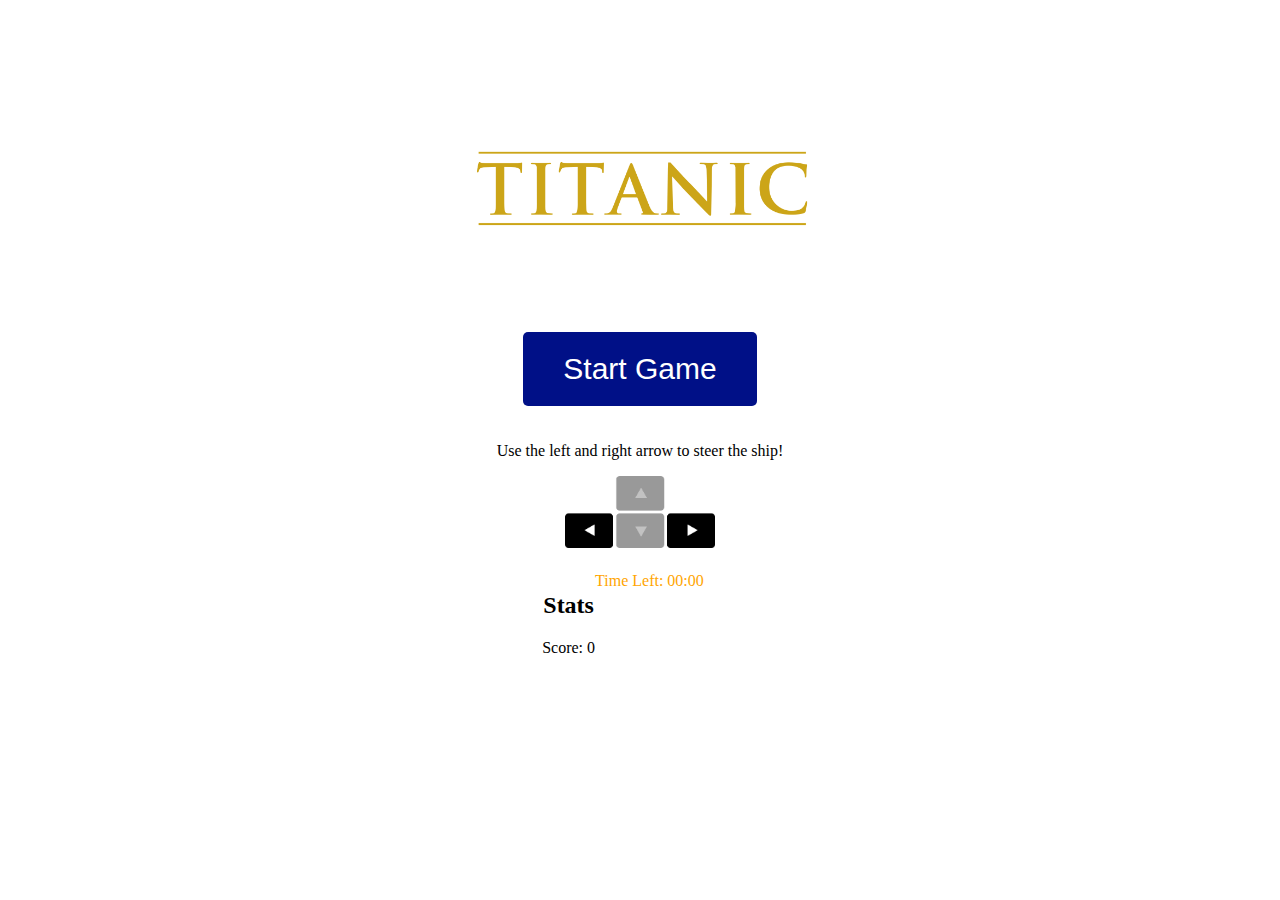
==== index.html @ a1a4803d "deploy3" ====
<!DOCTYPE html>
<html lang="en">

<head>
  <meta charset="UTF-8" />
  <meta name="viewport" content="width=device-width, initial-scale=1.0" />
  <meta http-equiv="X-UA-Compatible" content="ie=edge" />
  <link rel="stylesheet" href="./docs/styles/style.css" />
  <title>TITANIC XTREME DRIFT</title>
</head>

<body>
  <main>
    <!-- #game-intro is initially shown on the game start screen -->

    <div id="game-intro">
      <br />
      <br />
      <br />
      <br />
      <br />
      <br />
      <img src="./docs/images/titaniclogo.png" alt="" class="logo-img" />
      <br />
      <br />
      <br />
      <br />
      <br />
      <br />
      <!--<img src="./images/titanicicon2.png" alt="" class="logo-img" />
        <br />-->
      <button id="start-button">Start Game</button>
      <p>Use the left and right arrow to steer the ship!</p>
      <img src="./docs/images/arrows.png" alt="" class="arrows-img" />
    </div>
    <div>
      <img id="sky-img" src=".docs/images/night sky.jpeg" alt="" />
    </div>

    <div id="game-container">
      <div>
        <h2>Stats</h2>
        <p>Score: <span id="score">0</span></p>
        
      </div>
      <div id="time-remaining">Time Left: <span>00:00</span></div>
      <!-- #game-screen is initially hidden using CSS style display: none -->


      <div id="game-screen"></div>
      <audio id="soundtrackCrash" src="./docs/audio/crash trim.mp3"></audio>
      <audio id="soundtrackGame" src="./docs/audio/gas.mp3"></audio>
      <audio id="soundtrackLose" src="./docs/audio/people screaming - sound effect.mp3"></audio>
      <audio id="soundtrackWin" src="./docs/audio/My Heart Will Go On.mp3"></audio>
      <audio id="soundtrackEngine" src="./docs/audio/Engine And Speedy Driving Sound Effect-[AudioTrimmer.com].mp3"></audio>
      
    </div>

    <!-- #game-end is initially hidden using CSS style display: none -->
    <div id="game-end">
      <img src="./docs/images/titanicicon2.png" alt="" class="logo-img" />
      <h1>Game Over</h1>
      <br />
      <button id="restart-button">Restart</button>
    </div>

    <div id="win-game">
      <img src="./docs/images/wingame.jpg" alt="">
      <h1>You Win!</h1>
      <br />
      <button id="restart-buttonWin">Restart</button>
    </div>
  </main>

  <script type="text/javascript" src="./docs/js/obstacle.js"></script>
  <script type="text/javascript" src="./docs/js/player.js"></script>
  <script type="text/javascript" src="./docs/js/game.js"></script>
  <script type="text/javascript" src="./docs/js/script.js"></script>

</body>

</html>
---- docs/styles/style.css ----
body {
  padding: 0;
  text-align: center;
}

#game-intro {
  padding: 20px 0px;
}

#game-container {
  display: flex;
  width: 100vw;
  
  justify-content: center;
}

#sky-img {
  display: none;
}

#game-screen {
  display: none;
  align-content: center;
  
  overflow: hidden;
  position: relative;
  background-image: url(../images/sea.png);
  background-size: cover;
  animation: slide 5s linear infinite;
}

@keyframes slide {
  from {
    background-position: -60px, -10px;
  }
  to {
    background-position: -170px, -20px;
  }
}


#game-end {
  display: none;
}

#win-game {
  display: none;
}

.game-intro p {
  font-size: 18px;
  font-family: "Verdana";
  
}

.logo-img {
  width: 350px;
}

.arrows-img {
  width: 150px;
}

body button {
  font-size: 30px;
  background-color: #001087;
  color: #fff;
  padding: 20px 40px;
  border: 0;
  box-shadow: 0;
  border-radius: 5px;
  margin-bottom: 20px;
}

#time-remaining {
  justify-content: center;
  color: orange;
  margin-right: 50px;
}
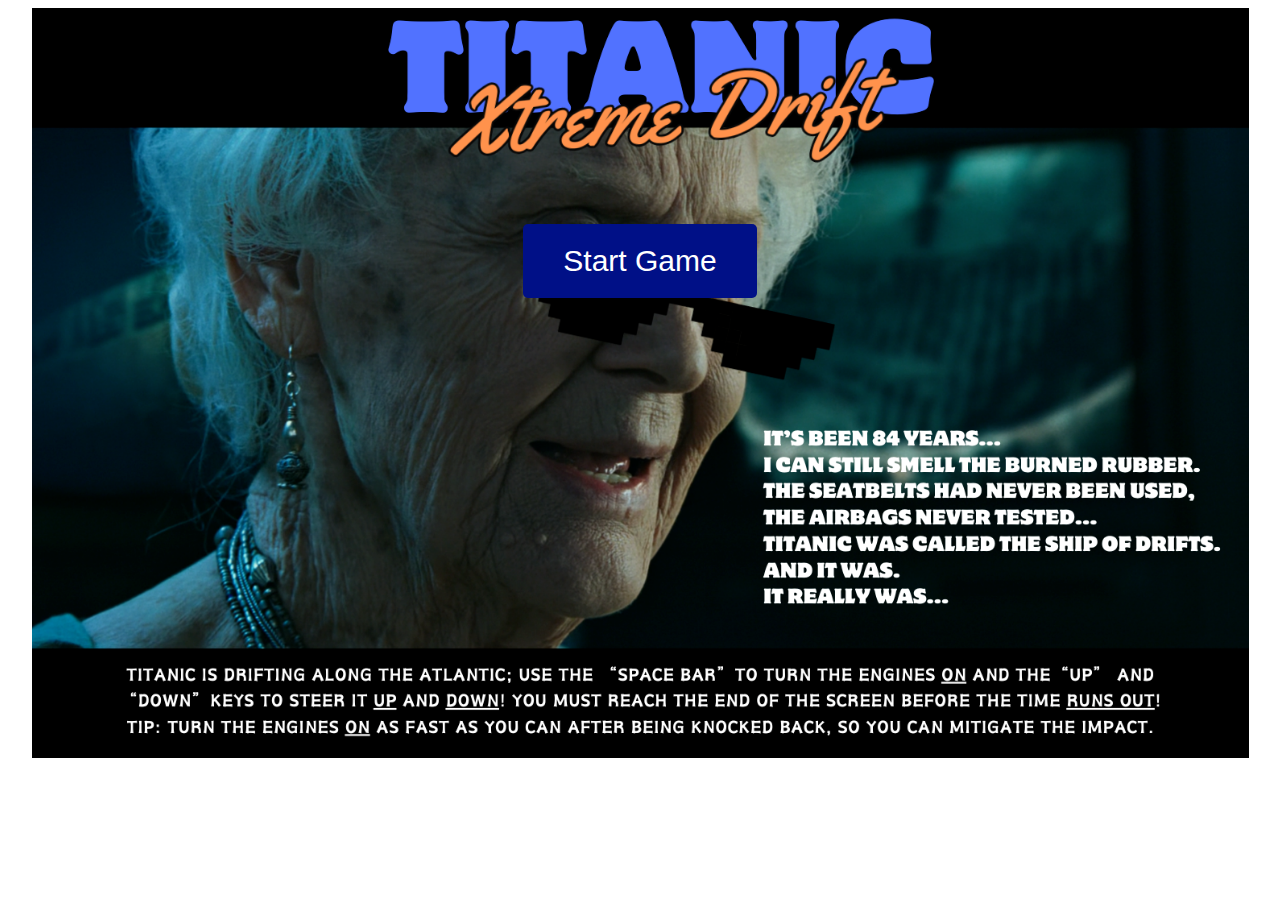
==== commit bf88270a: "CSS IN PROCESS" ====
--- a/index.html
+++ b/index.html
@@ -6,6 +6,9 @@
   <meta name="viewport" content="width=device-width, initial-scale=1.0" />
   <meta http-equiv="X-UA-Compatible" content="ie=edge" />
   <link rel="stylesheet" href="./docs/styles/style.css" />
+  <style>
+    @import url('https://fonts.cdnfonts.com/css/arcade-classic');
+    </style>
   <title>TITANIC XTREME DRIFT</title>
 </head>
 
@@ -20,7 +23,7 @@
       <br />
       <br />
       <br />
-      <img src="./docs/images/titaniclogo.png" alt="" class="logo-img" />
+      <!-- <img src="./docs/images/intropic.png" alt="" class="logo-img" /> -->
       <br />
       <br />
       <br />
@@ -30,30 +33,25 @@
       <!--<img src="./images/titanicicon2.png" alt="" class="logo-img" />
         <br />-->
       <button id="start-button">Start Game</button>
-      <p>Use the left and right arrow to steer the ship!</p>
-      <img src="./docs/images/arrows.png" alt="" class="arrows-img" />
-    </div>
-    <div>
-      <img id="sky-img" src=".docs/images/night sky.jpeg" alt="" />
+
+
     </div>
 
     <div id="game-container">
-      <div>
-        <h2>Stats</h2>
-        <p>Score: <span id="score">0</span></p>
-        
-      </div>
-      <div id="time-remaining">Time Left: <span>00:00</span></div>
-      <!-- #game-screen is initially hidden using CSS style display: none -->
+      
+      
+     
 
 
       <div id="game-screen"></div>
+      <div id="time-remaining">Time Left: <span>00:00</span></div>
       <audio id="soundtrackCrash" src="./docs/audio/crash trim.mp3"></audio>
       <audio id="soundtrackGame" src="./docs/audio/gas.mp3"></audio>
       <audio id="soundtrackLose" src="./docs/audio/people screaming - sound effect.mp3"></audio>
       <audio id="soundtrackWin" src="./docs/audio/My Heart Will Go On.mp3"></audio>
-      <audio id="soundtrackEngine" src="./docs/audio/Engine And Speedy Driving Sound Effect-[AudioTrimmer.com].mp3"></audio>
-      
+      <audio id="soundtrackEngine"
+        src="./docs/audio/Engine And Speedy Driving Sound Effect-[AudioTrimmer.com].mp3"></audio>
+
     </div>
 
     <!-- #game-end is initially hidden using CSS style display: none -->
--- a/docs/styles/style.css
+++ b/docs/styles/style.css
@@ -4,7 +4,13 @@
 }
 
 #game-intro {
-  padding: 20px 0px;
+  
+  background-image: url(../images/intropic.png);
+  background-size: contain;
+  background-repeat: no-repeat;
+  background-position: center;
+  height: 750px;
+  
 }
 
 #game-container {
@@ -73,8 +79,13 @@
 }
 
 #time-remaining {
-  justify-content: center;
-  color: orange;
-  margin-right: 50px;
+  font-family: "ArcadeClassic";
+  display: none;
+  text-align: center;
+  color: rgb(0, 0, 0);
+  top: 8px;
+  left: 180px;
+  position: absolute;
+  letter-spacing: 1px;
 }
 
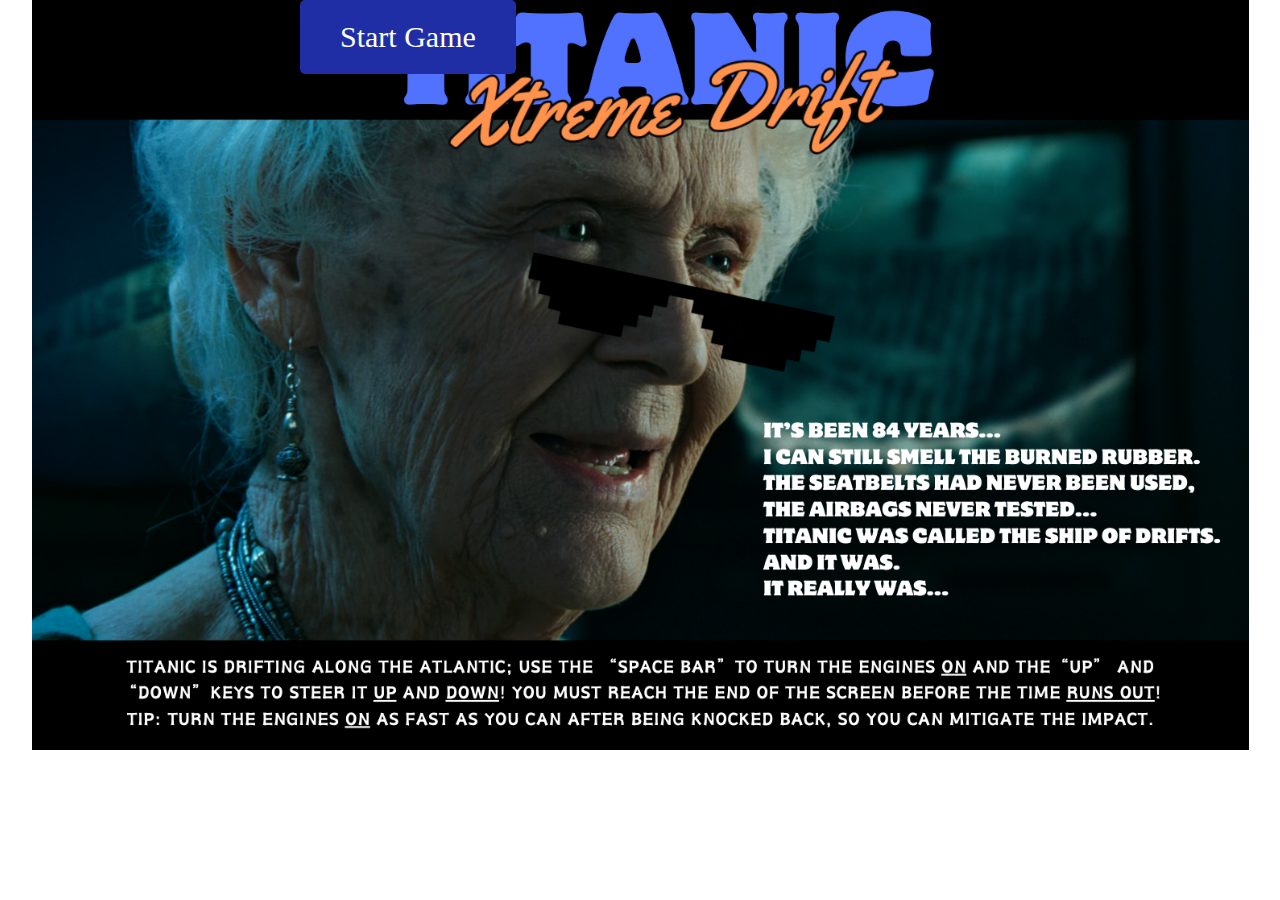
==== commit 56123181: "button test" ====
--- a/index.html
+++ b/index.html
@@ -17,34 +17,14 @@
     <!-- #game-intro is initially shown on the game start screen -->
 
     <div id="game-intro">
-      <br />
-      <br />
-      <br />
-      <br />
-      <br />
-      <br />
-      <!-- <img src="./docs/images/intropic.png" alt="" class="logo-img" /> -->
-      <br />
-      <br />
-      <br />
-      <br />
-      <br />
-      <br />
-      <!--<img src="./images/titanicicon2.png" alt="" class="logo-img" />
-        <br />-->
       <button id="start-button">Start Game</button>
-
-
     </div>
 
     <div id="game-container">
+      <div id="game-screen"></div>
+
+      <div id="time-remaining">Time Left: <span>00:00</span></div>
       
-      
-     
-
-
-      <div id="game-screen"></div>
-      <div id="time-remaining">Time Left: <span>00:00</span></div>
       <audio id="soundtrackCrash" src="./docs/audio/crash trim.mp3"></audio>
       <audio id="soundtrackGame" src="./docs/audio/gas.mp3"></audio>
       <audio id="soundtrackLose" src="./docs/audio/people screaming - sound effect.mp3"></audio>
--- a/docs/styles/style.css
+++ b/docs/styles/style.css
@@ -1,6 +1,11 @@
 body {
   padding: 0;
   text-align: center;
+}
+
+body, html {
+  height: 100%;
+  margin: 0;
 }
 
 #game-intro {
@@ -27,7 +32,7 @@
 #game-screen {
   display: none;
   align-content: center;
-  
+  margin-top: 50px;
   overflow: hidden;
   position: relative;
   background-image: url(../images/sea.png);
@@ -67,15 +72,19 @@
   width: 150px;
 }
 
-body button {
+body #start-button {
+  font-family: "ArcadeClassic";
   font-size: 30px;
-  background-color: #001087;
+  background-color: #1f2ea5;
   color: #fff;
   padding: 20px 40px;
   border: 0;
   box-shadow: 0;
   border-radius: 5px;
-  margin-bottom: 20px;
+  margin-bottom: 0px;
+  margin-left: 300px;
+  position: absolute;
+  left: 0px;
 }
 
 #time-remaining {
@@ -83,9 +92,10 @@
   display: none;
   text-align: center;
   color: rgb(0, 0, 0);
-  top: 8px;
-  left: 180px;
+  top: 10px;
+  left: 128px;
   position: absolute;
   letter-spacing: 1px;
+  font-size: 40px;
 }
 
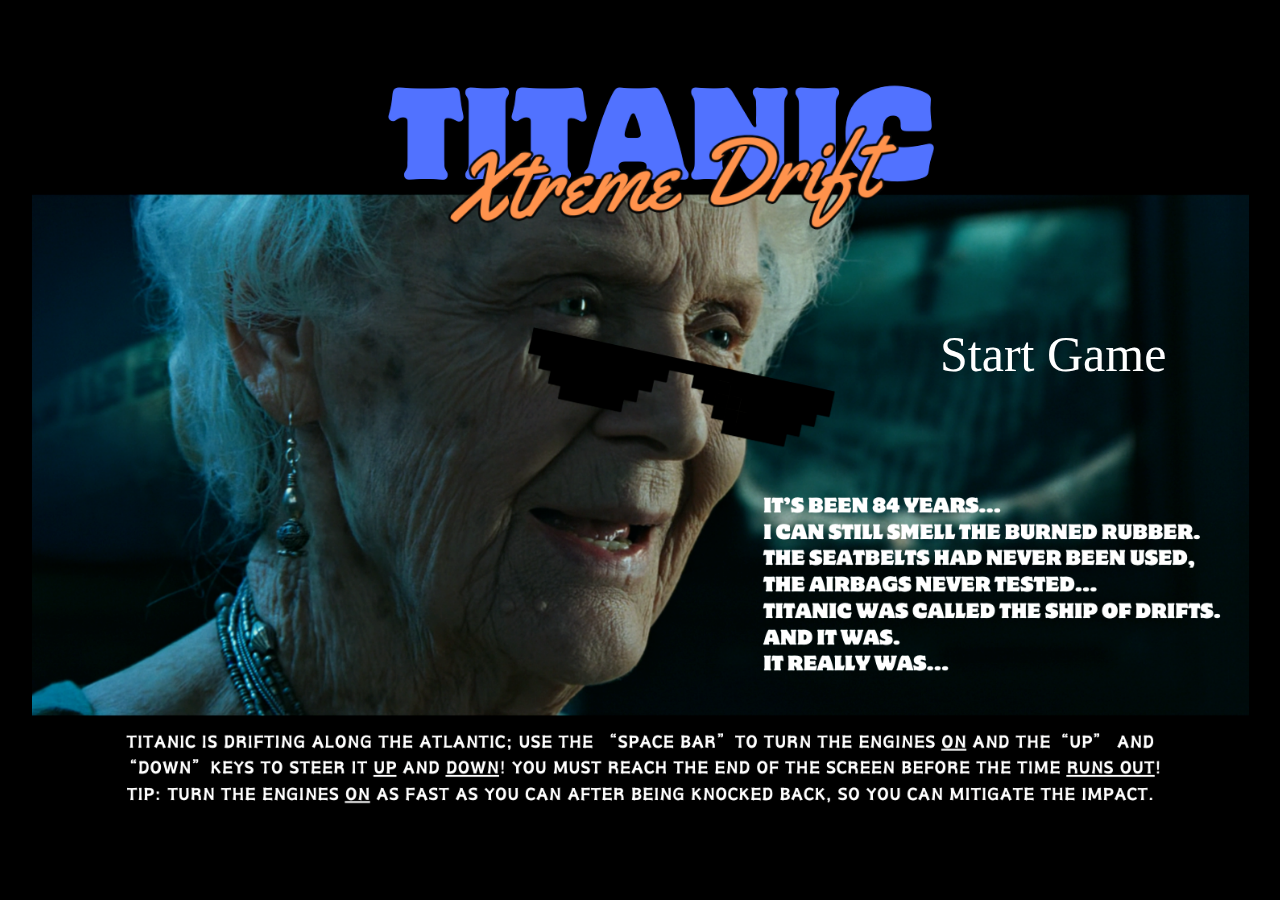
==== commit b5beab16: "missing the flag" ====
--- a/index.html
+++ b/index.html
@@ -8,7 +8,10 @@
   <link rel="stylesheet" href="./docs/styles/style.css" />
   <style>
     @import url('https://fonts.cdnfonts.com/css/arcade-classic');
-    </style>
+  </style>
+  <style>
+    @import url('https://fonts.cdnfonts.com/css/heavy-steel');
+  </style>
   <title>TITANIC XTREME DRIFT</title>
 </head>
 
@@ -23,8 +26,8 @@
     <div id="game-container">
       <div id="game-screen"></div>
 
-      <div id="time-remaining">Time Left: <span>00:00</span></div>
-      
+      <div id="time-remaining">Time Left <span>02:00</span></div>
+
       <audio id="soundtrackCrash" src="./docs/audio/crash trim.mp3"></audio>
       <audio id="soundtrackGame" src="./docs/audio/gas.mp3"></audio>
       <audio id="soundtrackLose" src="./docs/audio/people screaming - sound effect.mp3"></audio>
@@ -36,17 +39,13 @@
 
     <!-- #game-end is initially hidden using CSS style display: none -->
     <div id="game-end">
-      <img src="./docs/images/titanicicon2.png" alt="" class="logo-img" />
-      <h1>Game Over</h1>
-      <br />
-      <button id="restart-button">Restart</button>
+      
+      <button id="restart-button">drift again</button>
     </div>
 
     <div id="win-game">
-      <img src="./docs/images/wingame.jpg" alt="">
-      <h1>You Win!</h1>
-      <br />
-      <button id="restart-buttonWin">Restart</button>
+      
+      <button id="restart-buttonWin"> feel the drift all over again</button>
     </div>
   </main>
 
--- a/docs/styles/style.css
+++ b/docs/styles/style.css
@@ -1,6 +1,11 @@
 body {
   padding: 0;
+  margin: 0;
+  display:flex;
+  align-items: center;
+  justify-content: flex-start;
   text-align: center;
+  background-color: rgb(0, 0, 0);
 }
 
 body, html {
@@ -9,7 +14,7 @@
 }
 
 #game-intro {
-  
+  display: flex;
   background-image: url(../images/intropic.png);
   background-size: contain;
   background-repeat: no-repeat;
@@ -38,63 +43,105 @@
   background-image: url(../images/sea.png);
   background-size: cover;
   animation: slide 5s linear infinite;
+  border-style: solid;
+  border-color: rgb(255, 255, 255);
+  border-width: 15px;
 }
 
 @keyframes slide {
   from {
-    background-position: -60px, -10px;
+    background-position: 0px, 0px;
   }
   to {
-    background-position: -170px, -20px;
+    background-position: -3000px, -3000px;
   }
 }
 
-
 #game-end {
   display: none;
+  background-image: url(/docs/images/gameover.jpg);
+  background-size: contain;
+  background-repeat: no-repeat;
+  background-position: center;
+  height: 500px;
+}
+
+.logo-img {
+  width: 1000px;
+  position: center;
 }
 
 #win-game {
   display: none;
+  background-image: url(/docs/images/wingamefinal.png);
+  background-size: contain;
+  background-repeat: no-repeat;
+  background-position: center;
+  height: 750px;
+  
 }
 
 .game-intro p {
   font-size: 18px;
   font-family: "Verdana";
-  
-}
-
-.logo-img {
-  width: 350px;
 }
 
 .arrows-img {
   width: 150px;
 }
 
-body #start-button {
+#start-button {
   font-family: "ArcadeClassic";
-  font-size: 30px;
-  background-color: #1f2ea5;
-  color: #fff;
+  font-size: 50px;
+  background-color: #1f2fa500;
+  color: rgb(255, 255, 255);
   padding: 20px 40px;
   border: 0;
   box-shadow: 0;
   border-radius: 5px;
   margin-bottom: 0px;
-  margin-left: 300px;
+  margin-left: 900px;
+  margin-top: 230px;
   position: absolute;
   left: 0px;
+  cursor: pointer; 
+}
+
+#restart-button {
+  font-family: "ArcadeClassic";
+  font-size: 50px;
+  background-color: #1f2fa500;
+  color: rgb(255, 255, 255);
+  padding: 20px 40px;
+  border: 0px;
+  bottom: -520px;
+  cursor: pointer; 
+  position: relative;
+  letter-spacing: 5px;
+}
+
+#restart-buttonWin {
+  font-family: "ArcadeClassic";
+  font-size: 50px;
+  background-color: #1f2fa500;
+  color: rgb(255, 255, 255);
+  padding: 20px 40px;
+  border: 0;
+  box-shadow: 0;
+  border-radius: 5px;
+  position: relative;
+  bottom: -650px;
+  cursor: pointer; 
+  letter-spacing: 5px;
 }
 
 #time-remaining {
   font-family: "ArcadeClassic";
   display: none;
   text-align: center;
-  color: rgb(0, 0, 0);
-  top: 10px;
-  left: 128px;
-  position: absolute;
+  color: rgb(255, 255, 255);
+  margin-top: 1px;
+  position: fixed;
   letter-spacing: 1px;
   font-size: 40px;
 }
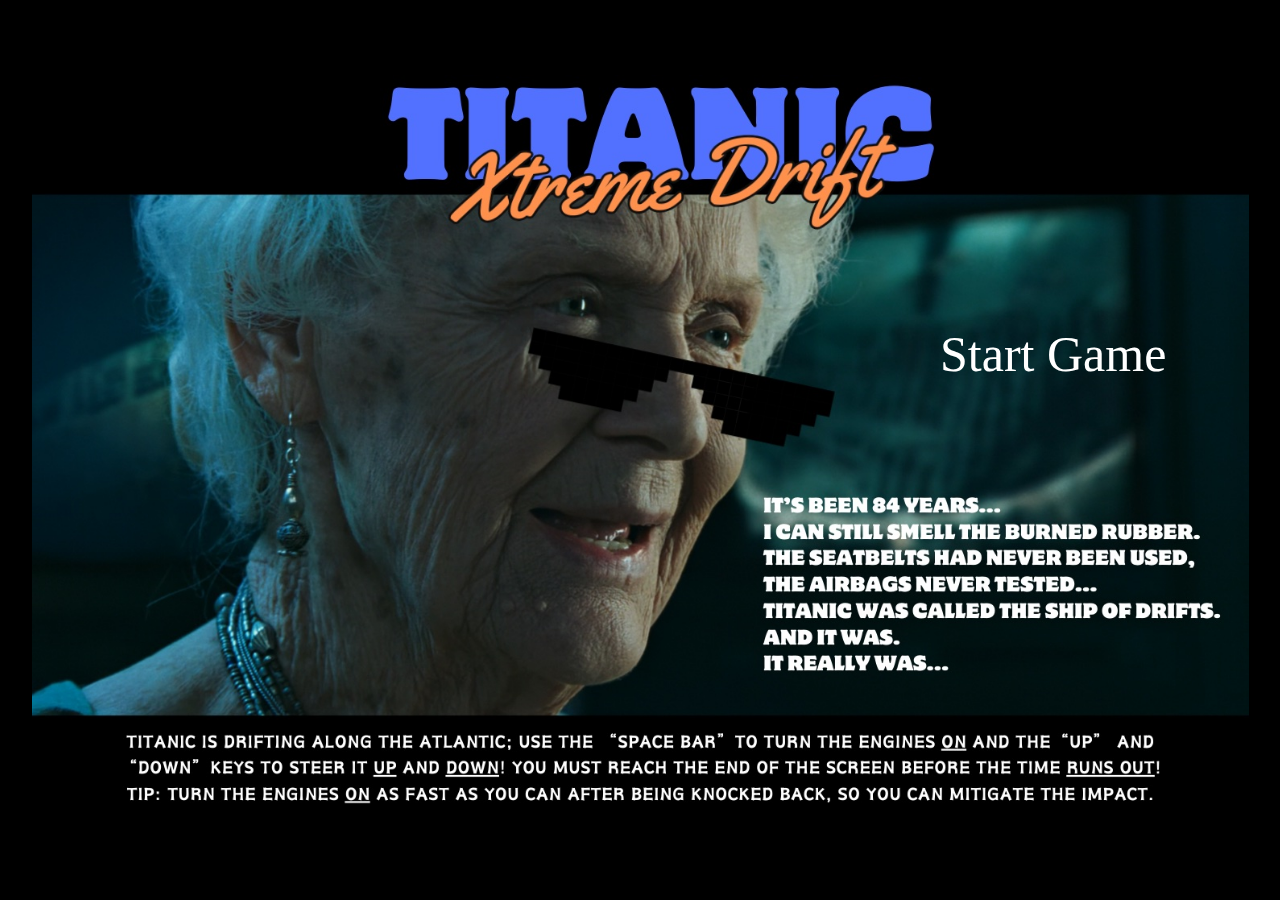
==== commit bd2fdd0f: "image fix2" ====
--- a/index.html
+++ b/index.html
@@ -5,7 +5,7 @@
   <meta charset="UTF-8" />
   <meta name="viewport" content="width=device-width, initial-scale=1.0" />
   <meta http-equiv="X-UA-Compatible" content="ie=edge" />
-  <link rel="stylesheet" href="./docs/styles/style.css" />
+  <link rel="stylesheet" href="/docs/styles/style.css" />
   <style>
     @import url('https://fonts.cdnfonts.com/css/arcade-classic');
   </style>
@@ -28,12 +28,12 @@
 
       <div id="time-remaining">Time Left <span>02:00</span></div>
 
-      <audio id="soundtrackCrash" src="./docs/audio/crash trim.mp3"></audio>
-      <audio id="soundtrackGame" src="./docs/audio/gas.mp3"></audio>
-      <audio id="soundtrackLose" src="./docs/audio/people screaming - sound effect.mp3"></audio>
-      <audio id="soundtrackWin" src="./docs/audio/My Heart Will Go On.mp3"></audio>
+      <audio id="soundtrackCrash" src="/docs/audio/crash trim.mp3"></audio>
+      <audio id="soundtrackGame" src="/docs/audio/gas.mp3"></audio>
+      <audio id="soundtrackLose" src="/docs/audio/people screaming - sound effect.mp3"></audio>
+      <audio id="soundtrackWin" src="/docs/audio/My Heart Will Go On.mp3"></audio>
       <audio id="soundtrackEngine"
-        src="./docs/audio/Engine And Speedy Driving Sound Effect-[AudioTrimmer.com].mp3"></audio>
+        src="/docs/audio/Car Engine And Speedy Driving Sound Effect-[AudioTrimmer.com].mp3"></audio>
 
     </div>
 
--- a/docs/styles/style.css
+++ b/docs/styles/style.css
@@ -15,7 +15,7 @@
 
 #game-intro {
   display: flex;
-  background-image: url(../images/intropic.png);
+  background-image: url(../images/intropic.jpg);
   background-size: contain;
   background-repeat: no-repeat;
   background-position: center;
@@ -73,7 +73,7 @@
 
 #win-game {
   display: none;
-  background-image: url(/docs/images/wingamefinal.png);
+  background-image: url(/docs/images/wingamefinal.jpg);
   background-size: contain;
   background-repeat: no-repeat;
   background-position: center;
